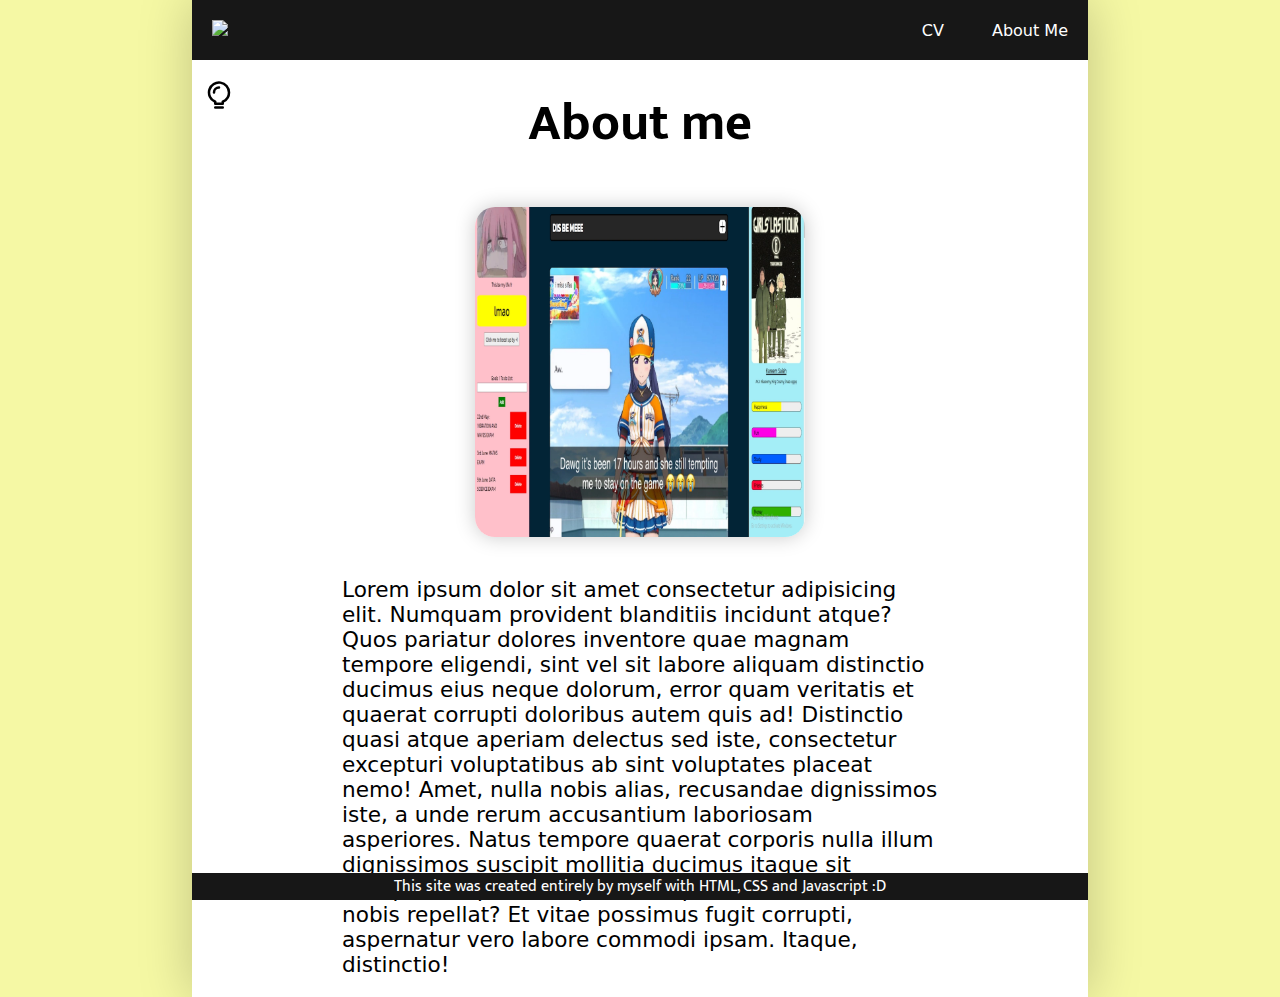
==== about_me.html @ 94bd88d9 "Added about me page" ====
<!DOCTYPE html>
<html lang="en">
<head>
    <meta charset="UTF-8">
    <meta name="viewport" content="width=device-width, initial-scale=1.0">
    <title>Kareem Saleh - About me</title>
    <link rel="stylesheet" href="/styles/main.css">
    <link rel="stylesheet" href="/styles/navbar_footer.css">
    <link rel="stylesheet" href="/styles/about__me.css">
    <link rel="preconnect" href="https://fonts.googleapis.com">
    <link rel="preconnect" href="https://fonts.gstatic.com" crossorigin>
    <link href="https://fonts.googleapis.com/css2?family=Mukta+Vaani:wght@400;600;800&display=swap" rel="stylesheet">
    <link rel="preconnect" href="https://fonts.googleapis.com">
    <link rel="preconnect" href="https://fonts.gstatic.com" crossorigin>
    <link href="https://fonts.googleapis.com/css2?family=Cormorant+Garamond:ital,wght@0,300;0,400;0,500;0,600;0,700;1,300;1,400;1,500;1,600;1,700&display=swap" rel="stylesheet">
    <link rel="icon" href="imgs/favicon.ico">
</head>
<body>
    <div class="navbar">
        <div class="navbar-left">
            <a href="index.html">
                <img class="navbar-img" src="imgs/lmao xd logo.png">
            </a>
        </div>
        <div class="navbar-right">
            <div class="navbar-section">CV</div>
            <a href="about_me.html">
                <div class="navbar-section">About Me</div>
            </a>
        </div>
    </div>

    <main>
        <div class="theme-button">
            <svg fill="#000000" width="30px" height="30px" viewBox="0 0 24 24" xmlns="http://www.w3.org/2000/svg"><path fill="currentColor" d="M13,6a1,1,0,0,1-1,1,3,3,0,0,0-3,3,1,1,0,0,1-2,0,5.006,5.006,0,0,1,5-5A1,1,0,0,1,13,6Zm8,4a8.96,8.96,0,0,1-5,8.06V19a1,1,0,0,1-1,1H9a1,1,0,0,1-1-1v-.94A9,9,0,1,1,21,10Zm-2,0a7,7,0,1,0-9.625,6.486,1,1,0,0,1,.625.927V18h4v-.587a1,1,0,0,1,.625-.927A6.972,6.972,0,0,0,19,10ZM15,23a1,1,0,0,0,0-2H9a1,1,0,0,0,0,2Z"/></svg>
        </div>
        <h1>About me</h1>
        <img src="imgs/blog.webp">
        <p>Lorem ipsum dolor sit amet consectetur adipisicing elit. Numquam provident blanditiis incidunt atque? Quos pariatur dolores inventore quae magnam tempore eligendi, sint vel sit labore aliquam distinctio ducimus eius neque dolorum, error quam veritatis et quaerat corrupti doloribus autem quis ad! Distinctio quasi atque aperiam delectus sed iste, consectetur excepturi voluptatibus ab sint voluptates placeat nemo! Amet, nulla nobis alias, recusandae dignissimos iste, a unde rerum accusantium laboriosam asperiores. Natus tempore quaerat corporis nulla illum dignissimos suscipit mollitia ducimus itaque sit excepturi impedit saepe consequuntur, blanditiis, nobis repellat? Et vitae possimus fugit corrupti, aspernatur vero labore commodi ipsam. Itaque, distinctio!</p>
    </main>

    <footer>This site was created entirely by myself with HTML, CSS and Javascript :D</footer>

    <script src="/scripts/theme_change.js"></script>
</body>
</html>
---- styles/main.css ----
* { 
    padding: 0;
    margin: 0;
    box-sizing: border-box;
}

:root {
    --important-font: "Mukta Vaani";
    --lesser-font: system-ui;
    --big-font: 4rem;
    --big-less-font: 3.25rem;
    --mid-font: 2rem;
    --small-font: 1.35rem;
    --smaller-font: 0.8rem;
    /* This is the light theme */
    --body-color: rgb(245, 248, 164);
    --body-shadow: rgba(0, 0, 0, 0.211);
    --accent-black: rgb(23, 23, 23);
    --accent-yellow: rgb(246, 225, 41);
    --accent-white: rgb(255, 255, 255);
    --text-white: rgb(255,255,255);
    --text-black: rgb(0,0,0);
    /* This is the dark theme */
    /* --accent-black: rgb(236, 209, 209);
    --accent-yellow: rgb(52, 48, 48);
    --accent-white: rgb(25, 25, 25);
    --text-white: rgb(2, 2, 2);
    --text-black: rgb(255, 255, 255);
    --body-color: rgb(0, 0, 0);
    --body-shadow: rgba(255, 255, 255, 0.145); */
}

body {
   position: relative;
   background-color: var(--body-color);
   transition: background-color 0.4s ease;
}
---- styles/navbar_footer.css ----
.navbar {
    position: fixed;
    z-index: 10000;
    left: 50%;
    transform: translateX(-50%);
    display: flex;
    justify-content: space-between;
    align-items: center;
    width: 70dvw;
    height: 52px;
    background-color: var(--accent-black);
    color: var(--text-white);
    padding: 30px 20px;
    transition: color 0.4s ease;
    transition: background-color 0.4s ease;
}

.navbar-right {
    display: flex;
    font-family: var(--lesser-font);
    color: var(--text-white);
    gap: 3rem;
    transition: color 0.4s ease;
}

.navbar-img {
    width: 52px;
    cursor: pointer;
}

.navbar-right a {
    cursor: pointer;
    text-decoration: none;
}

.navbar-right a:link, .navbar-right a:visited, .navbar-right a:hover, .navbar-right a:active {
    color: var(--text-white);
}

footer {
    font-family: var(--important-font);
    position: fixed;
    z-index: 10000;
    left: 50%;
    transform: translateX(-50%);
    bottom: 0px;
    width: 70dvw;
    text-align: center;
    background-color: var(--accent-black);
    color: var(--text-white);
    transition: color 0.4s ease;
    transition: background-color 0.4s ease;
}

@media (width < 1152px) {
    .navbar, footer {
        width: 100dvw;
    }
}

@media (width < 800px) {
    footer {
        font-size: var(--smaller-font);
    }
}
---- styles/about__me.css ----
main {
    position: relative;
    width: 70dvw;
    margin-inline: auto;
    display: flex;
    gap: 40px;
    align-items: center;
    flex-direction: column;
    padding: 80px 150px 20px 150px;
    box-shadow: 0px 0px 50px var(--body-shadow);
    transition: box-shadow 0.4s ease;
    background-color: var(--accent-white);
    min-height: 100dvh;
}

.theme-button {
    color: var(--text-black);
    position: absolute;
    z-index: 1000;
    top: 80px;
    left: 12px;
    cursor: pointer;
    transition: color 0.4s ease;
}

main h1 {
    font-size: var(--big-less-font);
    font-family: var(--important-font);
    color: var(--text-black);
}

main img {
    max-width: 330px;
    max-width: 330px;
    border-radius: 20px;
    box-shadow: 0px 0px 20px var(--body-shadow);
}

main p {
    font-size: var(--small-font);
    font-family: var(--lesser-font);
    color: var(--text-black);
}

@media (width < 1152px) {
    main {
        width: auto;
    }
}

@media (width < 800px) {
    main {
        padding: 90px 50px;
    }
}
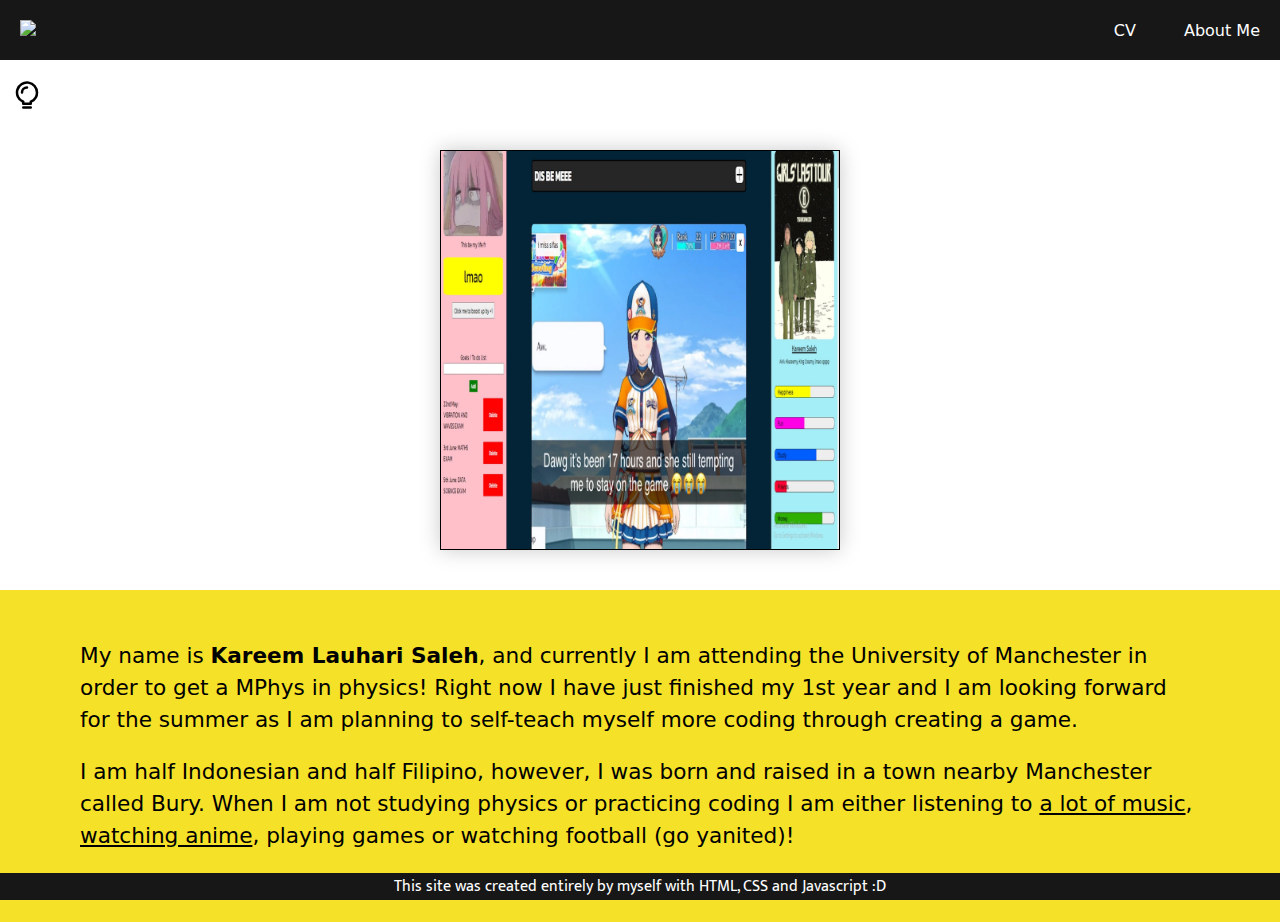
==== commit 3f12abe1: "Version 2 of about me" ====
--- a/about_me.html
+++ b/about_me.html
@@ -4,9 +4,9 @@
     <meta charset="UTF-8">
     <meta name="viewport" content="width=device-width, initial-scale=1.0">
     <title>Kareem Saleh - About me</title>
-    <link rel="stylesheet" href="/styles/main.css">
-    <link rel="stylesheet" href="/styles/navbar_footer.css">
-    <link rel="stylesheet" href="/styles/about__me.css">
+    <link rel="stylesheet" href="./styles/main.css">
+    <link rel="stylesheet" href="./styles/navbar_footer.css">
+    <link rel="stylesheet" href="./styles/about__me.css">
     <link rel="preconnect" href="https://fonts.googleapis.com">
     <link rel="preconnect" href="https://fonts.gstatic.com" crossorigin>
     <link href="https://fonts.googleapis.com/css2?family=Mukta+Vaani:wght@400;600;800&display=swap" rel="stylesheet">
@@ -34,13 +34,18 @@
         <div class="theme-button">
             <svg fill="#000000" width="30px" height="30px" viewBox="0 0 24 24" xmlns="http://www.w3.org/2000/svg"><path fill="currentColor" d="M13,6a1,1,0,0,1-1,1,3,3,0,0,0-3,3,1,1,0,0,1-2,0,5.006,5.006,0,0,1,5-5A1,1,0,0,1,13,6Zm8,4a8.96,8.96,0,0,1-5,8.06V19a1,1,0,0,1-1,1H9a1,1,0,0,1-1-1v-.94A9,9,0,1,1,21,10Zm-2,0a7,7,0,1,0-9.625,6.486,1,1,0,0,1,.625.927V18h4v-.587a1,1,0,0,1,.625-.927A6.972,6.972,0,0,0,19,10ZM15,23a1,1,0,0,0,0-2H9a1,1,0,0,0,0,2Z"/></svg>
         </div>
-        <h1>About me</h1>
+
         <img src="imgs/blog.webp">
-        <p>Lorem ipsum dolor sit amet consectetur adipisicing elit. Numquam provident blanditiis incidunt atque? Quos pariatur dolores inventore quae magnam tempore eligendi, sint vel sit labore aliquam distinctio ducimus eius neque dolorum, error quam veritatis et quaerat corrupti doloribus autem quis ad! Distinctio quasi atque aperiam delectus sed iste, consectetur excepturi voluptatibus ab sint voluptates placeat nemo! Amet, nulla nobis alias, recusandae dignissimos iste, a unde rerum accusantium laboriosam asperiores. Natus tempore quaerat corporis nulla illum dignissimos suscipit mollitia ducimus itaque sit excepturi impedit saepe consequuntur, blanditiis, nobis repellat? Et vitae possimus fugit corrupti, aspernatur vero labore commodi ipsam. Itaque, distinctio!</p>
+
+        <div class="text">
+            <p>My name is <b>Kareem Lauhari Saleh</b>, and currently I am attending the University of Manchester in order to get a MPhys in physics! Right now I have just finished my 1st year and I am looking forward for the summer as I am planning to self-teach myself more coding through creating a game.</p>
+
+            <p>I am half Indonesian and half Filipino, however, I was born and raised in a town nearby Manchester called Bury. When I am not studying physics or practicing coding I am either listening to <a href="https://www.last.fm/user/Kkareemy" target="_blank">a lot of music</a>, <a href="https://myanimelist.net/profile/lmaoxddddd" target="_blank">watching anime</a>, playing games or watching football (go yanited)!</p>
+        </div>
     </main>
 
     <footer>This site was created entirely by myself with HTML, CSS and Javascript :D</footer>
 
-    <script src="/scripts/theme_change.js"></script>
+    <script src="./scripts/theme_change.js"></script>
 </body>
 </html>--- a/styles/about__me.css
+++ b/styles/about__me.css
@@ -1,16 +1,15 @@
 main {
+    display: grid;
+    grid-template-columns: 600px 1fr;
+    align-items: center;
+    justify-items: center;
     position: relative;
     width: 70dvw;
+    min-height: 100dvh;
     margin-inline: auto;
-    display: flex;
-    gap: 40px;
-    align-items: center;
-    flex-direction: column;
-    padding: 80px 150px 20px 150px;
     box-shadow: 0px 0px 50px var(--body-shadow);
     transition: box-shadow 0.4s ease;
     background-color: var(--accent-white);
-    min-height: 100dvh;
 }
 
 .theme-button {
@@ -30,26 +29,67 @@
 }
 
 main img {
-    max-width: 330px;
-    max-width: 330px;
-    border-radius: 20px;
     box-shadow: 0px 0px 20px var(--body-shadow);
+    border: 1px solid black;
+    height: 400px;
+}
+
+.text {
+    display: flex;
+    flex-direction: column;
+    flex: 1;
+    align-items: center;
+    background-color: var(--accent-yellow);
+    justify-content: center;
+    padding: 0px 80px;
+    height: 100dvh;
+    overflow-y: scroll;
+    -ms-overflow-style: none;
+    scrollbar-width: none;
 }
 
 main p {
     font-size: var(--small-font);
     font-family: var(--lesser-font);
     color: var(--text-black);
+    margin-bottom: 20px;
+    line-height: 32px;
 }
 
-@media (width < 1152px) {
+main a {
+    color: var(--text-black);
+}
+
+@media (width < 1500px) {
     main {
         width: auto;
+        display: flex;
+        gap: 40px;
+        flex-direction: column;
+        padding-top: 150px;
+    }
+
+    .text {
+        justify-content: flex-start;
+        height: auto;
+        padding-block: 50px;
+    }
+
+    .navbar, footer {
+        width: 100dvw;
     }
 }
 
 @media (width < 800px) {
+    main p {
+        min-width: fit-content;
+    }
+
     main {
-        padding: 90px 50px;
+        padding: 130px 0px 0px 0px;
+    }
+
+    .text {
+        padding-inline: 20px;
     }
 }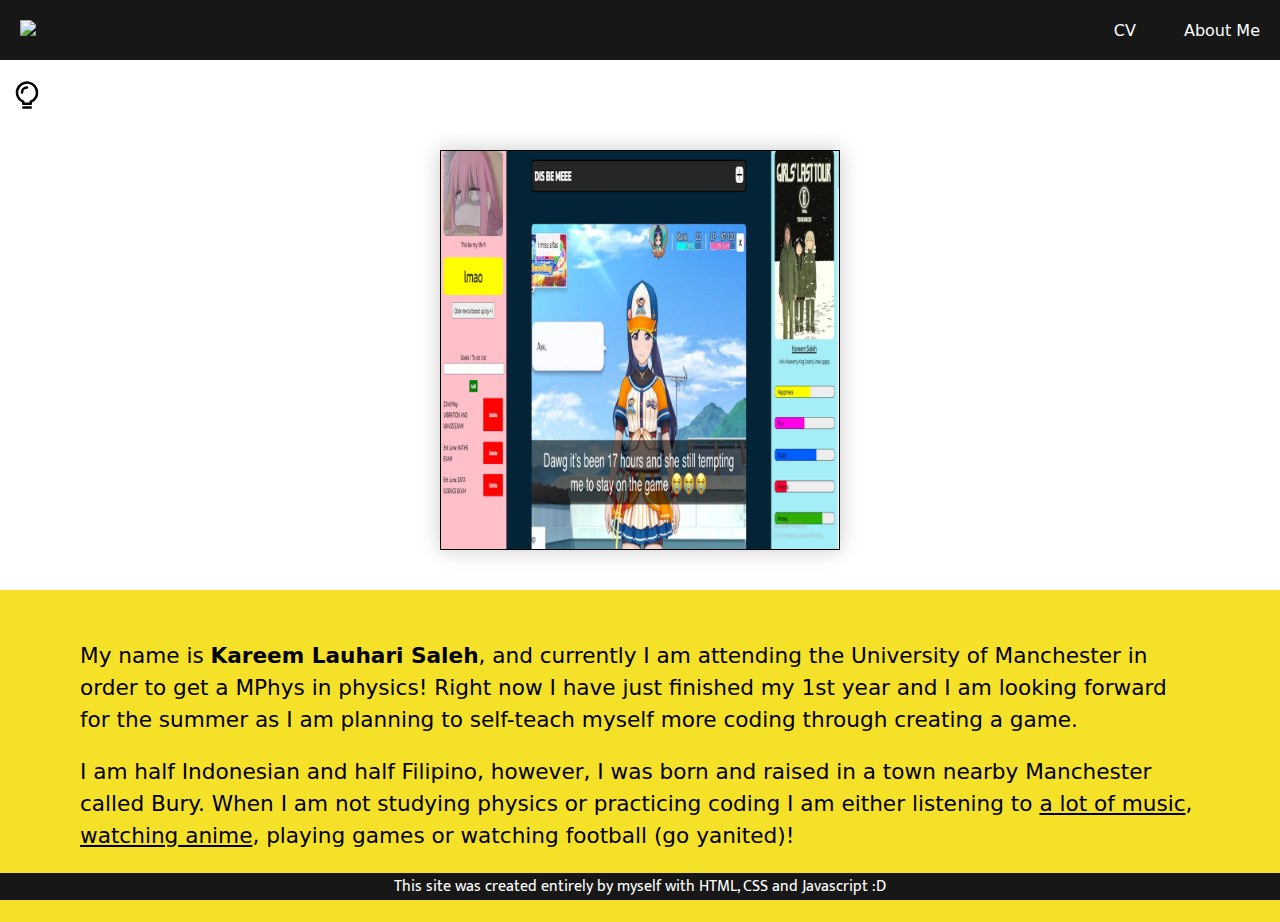
==== commit ab6a7bc9: "Replaced Blog with Boards + started using Prettier for formatting" ====
--- a/about_me.html
+++ b/about_me.html
@@ -1,51 +1,92 @@
 <!DOCTYPE html>
 <html lang="en">
-<head>
-    <meta charset="UTF-8">
-    <meta name="viewport" content="width=device-width, initial-scale=1.0">
+  <head>
+    <meta charset="UTF-8" />
+    <meta name="viewport" content="width=device-width, initial-scale=1.0" />
     <title>Kareem Saleh - About me</title>
-    <link rel="stylesheet" href="./styles/main.css">
-    <link rel="stylesheet" href="./styles/navbar_footer.css">
-    <link rel="stylesheet" href="./styles/about__me.css">
-    <link rel="preconnect" href="https://fonts.googleapis.com">
-    <link rel="preconnect" href="https://fonts.gstatic.com" crossorigin>
-    <link href="https://fonts.googleapis.com/css2?family=Mukta+Vaani:wght@400;600;800&display=swap" rel="stylesheet">
-    <link rel="preconnect" href="https://fonts.googleapis.com">
-    <link rel="preconnect" href="https://fonts.gstatic.com" crossorigin>
-    <link href="https://fonts.googleapis.com/css2?family=Cormorant+Garamond:ital,wght@0,300;0,400;0,500;0,600;0,700;1,300;1,400;1,500;1,600;1,700&display=swap" rel="stylesheet">
-    <link rel="icon" href="imgs/favicon.ico">
-</head>
-<body>
+    <link rel="stylesheet" href="./styles/main.css" />
+    <link rel="stylesheet" href="./styles/navbar_footer.css" />
+    <link rel="stylesheet" href="./styles/about__me.css" />
+    <link rel="preconnect" href="https://fonts.googleapis.com" />
+    <link rel="preconnect" href="https://fonts.gstatic.com" crossorigin />
+    <link
+      href="https://fonts.googleapis.com/css2?family=Mukta+Vaani:wght@400;600;800&display=swap"
+      rel="stylesheet"
+    />
+    <link rel="preconnect" href="https://fonts.googleapis.com" />
+    <link rel="preconnect" href="https://fonts.gstatic.com" crossorigin />
+    <link
+      href="https://fonts.googleapis.com/css2?family=Cormorant+Garamond:ital,wght@0,300;0,400;0,500;0,600;0,700;1,300;1,400;1,500;1,600;1,700&display=swap"
+      rel="stylesheet"
+    />
+    <link rel="icon" href="imgs/favicon.ico" />
+  </head>
+  <body>
     <div class="navbar">
-        <div class="navbar-left">
-            <a href="index.html">
-                <img class="navbar-img" src="imgs/lmao xd logo.png">
-            </a>
-        </div>
-        <div class="navbar-right">
-            <div class="navbar-section">CV</div>
-            <a href="about_me.html">
-                <div class="navbar-section">About Me</div>
-            </a>
-        </div>
+      <div class="navbar-left">
+        <a href="index.html">
+          <img class="navbar-img" src="imgs/lmao xd logo.png" />
+        </a>
+      </div>
+      <div class="navbar-right">
+        <a href="cv.html">
+          <div class="navbar-section">CV</div>
+        </a>
+        <a href="about_me.html">
+          <div class="navbar-section">About Me</div>
+        </a>
+      </div>
     </div>
 
     <main>
-        <div class="theme-button">
-            <svg fill="#000000" width="30px" height="30px" viewBox="0 0 24 24" xmlns="http://www.w3.org/2000/svg"><path fill="currentColor" d="M13,6a1,1,0,0,1-1,1,3,3,0,0,0-3,3,1,1,0,0,1-2,0,5.006,5.006,0,0,1,5-5A1,1,0,0,1,13,6Zm8,4a8.96,8.96,0,0,1-5,8.06V19a1,1,0,0,1-1,1H9a1,1,0,0,1-1-1v-.94A9,9,0,1,1,21,10Zm-2,0a7,7,0,1,0-9.625,6.486,1,1,0,0,1,.625.927V18h4v-.587a1,1,0,0,1,.625-.927A6.972,6.972,0,0,0,19,10ZM15,23a1,1,0,0,0,0-2H9a1,1,0,0,0,0,2Z"/></svg>
+      <div class="theme-button">
+        <svg
+          fill="#000000"
+          width="30px"
+          height="30px"
+          viewBox="0 0 24 24"
+          xmlns="http://www.w3.org/2000/svg"
+        >
+          <path
+            fill="currentColor"
+            d="M13,6a1,1,0,0,1-1,1,3,3,0,0,0-3,3,1,1,0,0,1-2,0,5.006,5.006,0,0,1,5-5A1,1,0,0,1,13,6Zm8,4a8.96,8.96,0,0,1-5,8.06V19a1,1,0,0,1-1,1H9a1,1,0,0,1-1-1v-.94A9,9,0,1,1,21,10Zm-2,0a7,7,0,1,0-9.625,6.486,1,1,0,0,1,.625.927V18h4v-.587a1,1,0,0,1,.625-.927A6.972,6.972,0,0,0,19,10ZM15,23a1,1,0,0,0,0-2H9a1,1,0,0,0,0,2Z"
+          />
+        </svg>
+      </div>
+
+      <img src="imgs/blog.webp" />
+
+      <div class="text-wrapper">
+        <div class="text">
+          <p>
+            My name is <b>Kareem Lauhari Saleh</b>, and currently I am attending
+            the University of Manchester in order to get a MPhys in physics!
+            Right now I have just finished my 1st year and I am looking forward
+            for the summer as I am planning to self-teach myself more coding
+            through creating a game.
+          </p>
+
+          <p>
+            I am half Indonesian and half Filipino, however, I was born and
+            raised in a town nearby Manchester called Bury. When I am not
+            studying physics or practicing coding I am either listening to
+            <a href="https://www.last.fm/user/Kkareemy" target="_blank"
+              >a lot of music</a
+            >,
+            <a href="https://myanimelist.net/profile/lmaoxddddd" target="_blank"
+              >watching anime</a
+            >, playing games or watching football (go yanited)!
+          </p>
         </div>
-
-        <img src="imgs/blog.webp">
-
-        <div class="text">
-            <p>My name is <b>Kareem Lauhari Saleh</b>, and currently I am attending the University of Manchester in order to get a MPhys in physics! Right now I have just finished my 1st year and I am looking forward for the summer as I am planning to self-teach myself more coding through creating a game.</p>
-
-            <p>I am half Indonesian and half Filipino, however, I was born and raised in a town nearby Manchester called Bury. When I am not studying physics or practicing coding I am either listening to <a href="https://www.last.fm/user/Kkareemy" target="_blank">a lot of music</a>, <a href="https://myanimelist.net/profile/lmaoxddddd" target="_blank">watching anime</a>, playing games or watching football (go yanited)!</p>
-        </div>
+      </div>
     </main>
 
-    <footer>This site was created entirely by myself with HTML, CSS and Javascript :D</footer>
+    <footer>
+      This site was created entirely by myself with HTML, CSS and Javascript :D
+    </footer>
+
+    <!-- comment me out -->
 
     <script src="./scripts/theme_change.js"></script>
-</body>
-</html>+  </body>
+</html>
--- a/styles/main.css
+++ b/styles/main.css
@@ -1,27 +1,27 @@
-* { 
-    padding: 0;
-    margin: 0;
-    box-sizing: border-box;
+* {
+  padding: 0;
+  margin: 0;
+  box-sizing: border-box;
 }
 
 :root {
-    --important-font: "Mukta Vaani";
-    --lesser-font: system-ui;
-    --big-font: 4rem;
-    --big-less-font: 3.25rem;
-    --mid-font: 2rem;
-    --small-font: 1.35rem;
-    --smaller-font: 0.8rem;
-    /* This is the light theme */
-    --body-color: rgb(245, 248, 164);
-    --body-shadow: rgba(0, 0, 0, 0.211);
-    --accent-black: rgb(23, 23, 23);
-    --accent-yellow: rgb(246, 225, 41);
-    --accent-white: rgb(255, 255, 255);
-    --text-white: rgb(255,255,255);
-    --text-black: rgb(0,0,0);
-    /* This is the dark theme */
-    /* --accent-black: rgb(236, 209, 209);
+  --important-font: "Mukta Vaani";
+  --lesser-font: system-ui;
+  --big-font: 4rem;
+  --big-less-font: 3.25rem;
+  --mid-font: 2rem;
+  --small-font: 1.35rem;
+  --smaller-font: 0.8rem;
+  /* This is the light theme */
+  --body-color: rgb(245, 248, 164);
+  --body-shadow: rgba(0, 0, 0, 0.211);
+  --accent-black: rgb(23, 23, 23);
+  --accent-yellow: rgb(246, 225, 41);
+  --accent-white: rgb(255, 255, 255);
+  --text-white: rgb(255, 255, 255);
+  --text-black: rgb(0, 0, 0);
+  /* This is the dark theme */
+  /* --accent-black: rgb(236, 209, 209);
     --accent-yellow: rgb(52, 48, 48);
     --accent-white: rgb(25, 25, 25);
     --text-white: rgb(2, 2, 2);
@@ -31,7 +31,7 @@
 }
 
 body {
-   position: relative;
-   background-color: var(--body-color);
-   transition: background-color 0.4s ease;
-}+  position: relative;
+  background-color: var(--body-color);
+  transition: background-color 0.4s ease;
+}
--- a/styles/navbar_footer.css
+++ b/styles/navbar_footer.css
@@ -1,65 +1,75 @@
 .navbar {
-    position: fixed;
-    z-index: 10000;
-    left: 50%;
-    transform: translateX(-50%);
-    display: flex;
-    justify-content: space-between;
-    align-items: center;
-    width: 70dvw;
-    height: 52px;
-    background-color: var(--accent-black);
-    color: var(--text-white);
-    padding: 30px 20px;
-    transition: color 0.4s ease;
-    transition: background-color 0.4s ease;
+  position: fixed;
+  z-index: 10000;
+  left: 50%;
+  transform: translateX(-50%);
+  display: flex;
+  justify-content: space-between;
+  align-items: center;
+  width: 70dvw;
+  height: 52px;
+  background-color: var(--accent-black);
+  color: var(--text-white);
+  padding: 30px 20px;
+  transition: color 0.4s ease;
+  transition: background-color 0.4s ease;
 }
 
 .navbar-right {
-    display: flex;
-    font-family: var(--lesser-font);
-    color: var(--text-white);
-    gap: 3rem;
-    transition: color 0.4s ease;
+  display: flex;
+  font-family: var(--lesser-font);
+  color: var(--text-white);
+  gap: 3rem;
+  transition: color 0.4s ease;
 }
 
 .navbar-img {
-    width: 52px;
-    cursor: pointer;
+  width: 52px;
+  cursor: pointer;
 }
 
 .navbar-right a {
-    cursor: pointer;
-    text-decoration: none;
+  cursor: pointer;
+  text-decoration: none;
 }
 
-.navbar-right a:link, .navbar-right a:visited, .navbar-right a:hover, .navbar-right a:active {
-    color: var(--text-white);
+.navbar-right a:link,
+.navbar-right a:visited,
+.navbar-right a:hover,
+.navbar-right a:active {
+  color: var(--text-white);
 }
 
 footer {
-    font-family: var(--important-font);
-    position: fixed;
-    z-index: 10000;
-    left: 50%;
-    transform: translateX(-50%);
-    bottom: 0px;
-    width: 70dvw;
-    text-align: center;
-    background-color: var(--accent-black);
-    color: var(--text-white);
-    transition: color 0.4s ease;
-    transition: background-color 0.4s ease;
+  font-family: var(--important-font);
+  position: fixed;
+  z-index: 10000;
+  left: 50%;
+  transform: translateX(-50%);
+  bottom: 0px;
+  width: 70dvw;
+  text-align: center;
+  background-color: var(--accent-black);
+  color: var(--text-white);
+  transition: color 0.4s ease;
+  transition: background-color 0.4s ease;
 }
 
 @media (width < 1152px) {
-    .navbar, footer {
-        width: 100dvw;
-    }
+  .navbar,
+  footer {
+    width: 100dvw;
+    left: 0;
+    transform: translateX(0);
+  }
+
+  .navbar {
+    padding-right: 30px;
+  }
 }
 
 @media (width < 800px) {
-    footer {
-        font-size: var(--smaller-font);
-    }
-}+  footer {
+    font-size: var(--smaller-font);
+  }
+}
--- a/styles/about__me.css
+++ b/styles/about__me.css
@@ -1,95 +1,99 @@
 main {
-    display: grid;
-    grid-template-columns: 600px 1fr;
-    align-items: center;
-    justify-items: center;
-    position: relative;
-    width: 70dvw;
-    min-height: 100dvh;
-    margin-inline: auto;
-    box-shadow: 0px 0px 50px var(--body-shadow);
-    transition: box-shadow 0.4s ease;
-    background-color: var(--accent-white);
+  display: grid;
+  grid-template-columns: 600px 1fr;
+  align-items: center;
+  justify-items: center;
+  position: relative;
+  width: 70dvw;
+  min-height: 100dvh;
+  margin-inline: auto;
+  box-shadow: 0px 0px 50px var(--body-shadow);
+  transition: box-shadow 0.4s ease;
+  background-color: var(--accent-white);
 }
 
 .theme-button {
-    color: var(--text-black);
-    position: absolute;
-    z-index: 1000;
-    top: 80px;
-    left: 12px;
-    cursor: pointer;
-    transition: color 0.4s ease;
+  color: var(--text-black);
+  position: absolute;
+  z-index: 1000;
+  top: 80px;
+  left: 12px;
+  cursor: pointer;
+  transition: color 0.4s ease;
 }
 
 main h1 {
-    font-size: var(--big-less-font);
-    font-family: var(--important-font);
-    color: var(--text-black);
+  font-size: var(--big-less-font);
+  font-family: var(--important-font);
+  color: var(--text-black);
 }
 
 main img {
-    box-shadow: 0px 0px 20px var(--body-shadow);
-    border: 1px solid black;
-    height: 400px;
+  box-shadow: 0px 0px 20px var(--body-shadow);
+  border: 1px solid black;
+  height: 400px;
+}
+
+.text-wrapper {
+  display: flex;
+  flex-direction: column;
+  align-items: center;
+  background-color: var(--accent-yellow);
+  justify-content: center;
+  padding: 0px 80px;
+  height: 100%;
 }
 
 .text {
-    display: flex;
-    flex-direction: column;
-    flex: 1;
-    align-items: center;
-    background-color: var(--accent-yellow);
-    justify-content: center;
-    padding: 0px 80px;
-    height: 100dvh;
-    overflow-y: scroll;
-    -ms-overflow-style: none;
-    scrollbar-width: none;
+  overflow-y: scroll;
+  -ms-overflow-style: none;
+  scrollbar-width: none;
+  height: 50%;
 }
 
 main p {
-    font-size: var(--small-font);
-    font-family: var(--lesser-font);
-    color: var(--text-black);
-    margin-bottom: 20px;
-    line-height: 32px;
+  font-size: var(--small-font);
+  font-family: var(--lesser-font);
+  color: var(--text-black);
+  margin-bottom: 20px;
+  line-height: 32px;
 }
 
 main a {
-    color: var(--text-black);
+  color: var(--text-black);
 }
 
 @media (width < 1500px) {
-    main {
-        width: auto;
-        display: flex;
-        gap: 40px;
-        flex-direction: column;
-        padding-top: 150px;
-    }
+  main {
+    width: auto;
+    display: flex;
+    gap: 40px;
+    flex-direction: column;
+    padding-top: 150px;
+  }
 
-    .text {
-        justify-content: flex-start;
-        height: auto;
-        padding-block: 50px;
-    }
+  .text {
+    justify-content: flex-start;
+    height: auto;
+    padding-block: 50px;
+  }
 
-    .navbar, footer {
-        width: 100dvw;
-    }
+  .navbar,
+  footer {
+    width: 100dvw;
+  }
 }
 
 @media (width < 800px) {
-    main p {
-        min-width: fit-content;
-    }
+  main p {
+    min-width: fit-content;
+  }
 
-    main {
-        padding: 130px 0px 0px 0px;
-    }
+  main {
+    padding: 130px 0px 0px 0px;
+  }
 
-    .text {
-        padding-inline: 20px;
-    }
-}+  .text {
+    padding-inline: 20px;
+  }
+}
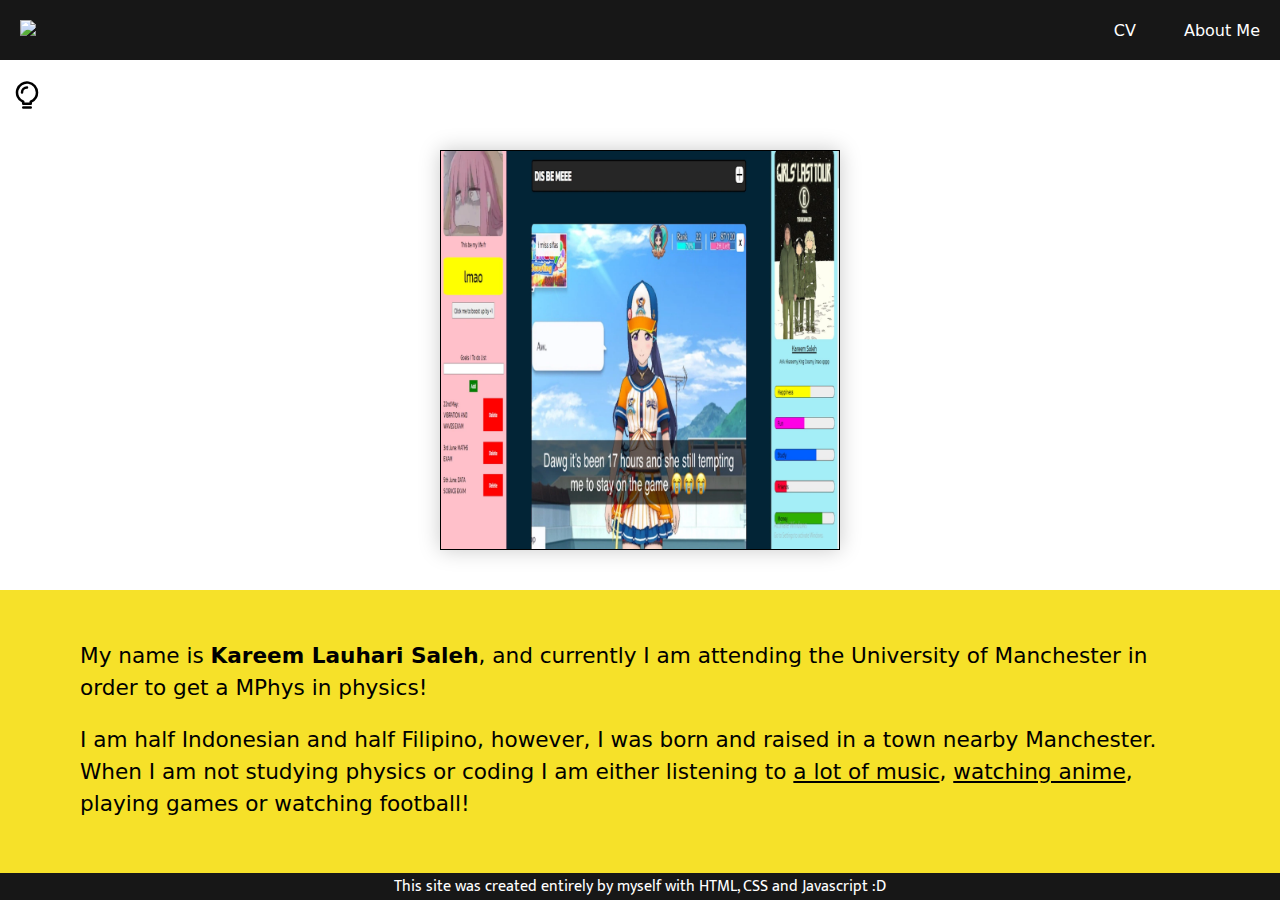
==== commit 15db0f94: "Update about_me.html" ====
--- a/about_me.html
+++ b/about_me.html
@@ -61,21 +61,18 @@
           <p>
             My name is <b>Kareem Lauhari Saleh</b>, and currently I am attending
             the University of Manchester in order to get a MPhys in physics!
-            Right now I have just finished my 1st year and I am looking forward
-            for the summer as I am planning to self-teach myself more coding
-            through creating a game.
           </p>
 
           <p>
             I am half Indonesian and half Filipino, however, I was born and
-            raised in a town nearby Manchester called Bury. When I am not
-            studying physics or practicing coding I am either listening to
+            raised in a town nearby Manchester. When I am not
+            studying physics or coding I am either listening to
             <a href="https://www.last.fm/user/Kkareemy" target="_blank"
               >a lot of music</a
             >,
             <a href="https://myanimelist.net/profile/lmaoxddddd" target="_blank"
               >watching anime</a
-            >, playing games or watching football (go yanited)!
+            >, playing games or watching football!
           </p>
         </div>
       </div>
